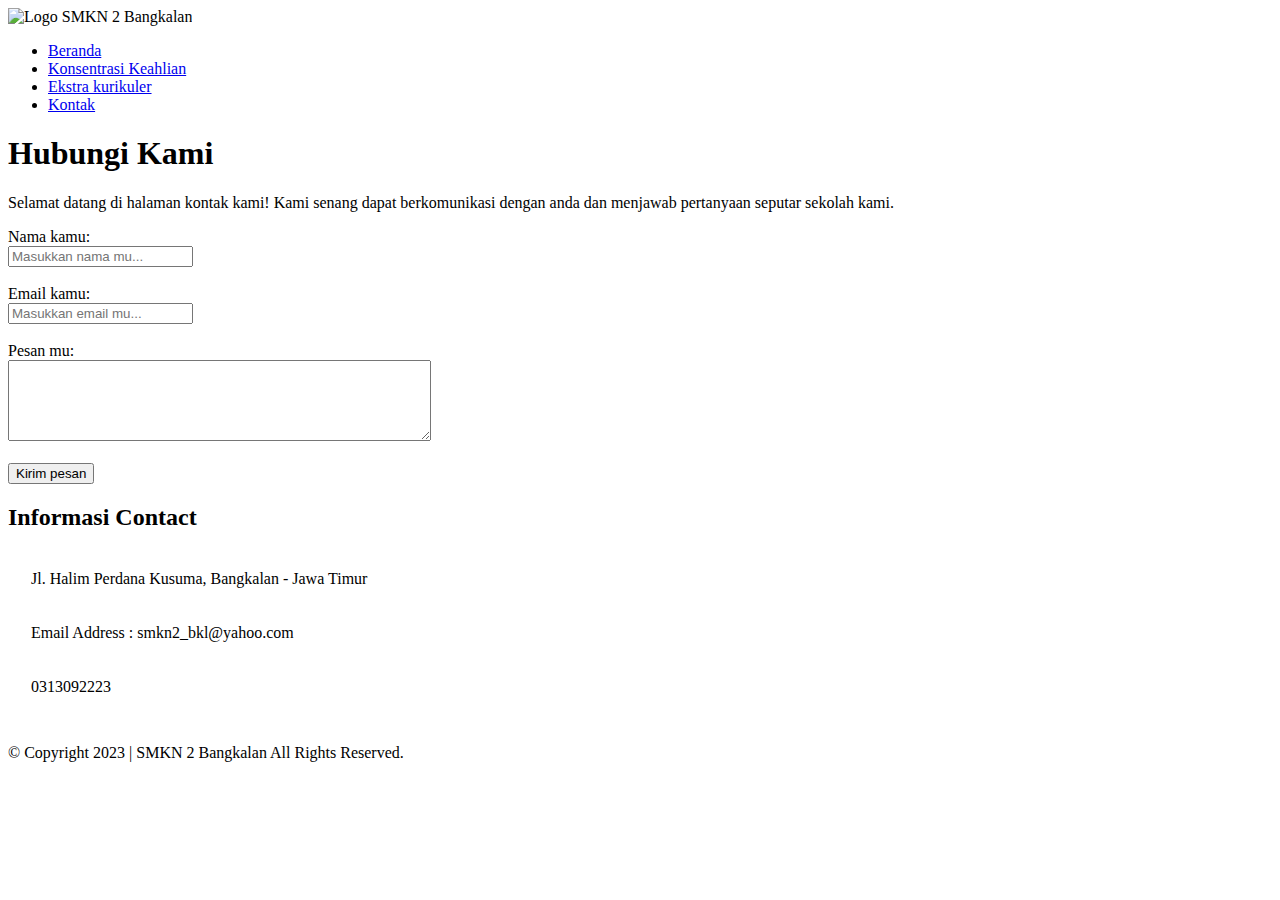
==== kontak.html @ 42707507 "Menambah beberapa file contact" ====
<!DOCTYPE html>
<html lang="en">
<head>
    <meta charset="UTF-8">
    <title>Contact SMKN 2 bangkalan</title>
    <link rel="stylesheet" href="kontakk.css">
</head>
<body>
    <nav>
        <img id="logo" src="logo_smk_hd-removebg-preview.png" alt="Logo SMKN 2 Bangkalan" title="SMK Negeri 2 Bangkalan" width="150px">
        <ul>
            <li><a href="#beranda">Beranda</a></li>
            <li><a href="#keahlian">Konsentrasi Keahlian</a></li>
            <li><a href="#ekskul">Ekstra kurikuler</a></li>
            <li><a href="kontak">Kontak</a></li>
        </ul>
    </nav>
    <main>
        <h1>Hubungi <span>Kami</span></h1>
        <p>Selamat datang di halaman kontak kami! Kami senang dapat berkomunikasi dengan anda dan menjawab pertanyaan seputar sekolah kami.</p>
        <div id="contact">
            <div id="form">
                <form action="mailto:craftkevin35@gmail.com" method="post" enctype="text/plain">
                    <label for="nama">Nama kamu:</label><br>
                    <input type="text" id="nama" placeholder="Masukkan nama mu..." required><br><br>

                    <label for="email">Email kamu:</label><br>
                    <input type="email" id="email" placeholder="Masukkan email mu..." required><br><br>

                    <label for="pesan">Pesan mu:</label><br>
                    <textarea name="pesan" id="pesan" cols="50" rows="5"></textarea><br><br>

                    <input type="submit" value="Kirim pesan" id="kirim">
                </form>
            </div>
            <div id="alamat">
                <h2>Informasi Contact</h2>
                <table>
                    <tr>
                        <th><svg xmlns="http://www.w3.org/2000/svg" height="1em" viewBox="0 0 384 512"><style>svg{fill:#ffffff}</style><path d="M215.7 499.2C267 435 384 279.4 384 192C384 86 298 0 192 0S0 86 0 192c0 87.4 117 243 168.3 307.2c12.3 15.3 35.1 15.3 47.4 0zM192 128a64 64 0 1 1 0 128 64 64 0 1 1 0-128z"/></svg></th>
                        <td><p>Jl. Halim Perdana Kusuma, Bangkalan - Jawa Timur</p></td>
                    </tr>
                    <tr>
                        <th><svg xmlns="http://www.w3.org/2000/svg" height="1em" viewBox="0 0 512 512"><style>svg{fill:#ffffff}</style><path d="M64 112c-8.8 0-16 7.2-16 16v22.1L220.5 291.7c20.7 17 50.4 17 71.1 0L464 150.1V128c0-8.8-7.2-16-16-16H64zM48 212.2V384c0 8.8 7.2 16 16 16H448c8.8 0 16-7.2 16-16V212.2L322 328.8c-38.4 31.5-93.7 31.5-132 0L48 212.2zM0 128C0 92.7 28.7 64 64 64H448c35.3 0 64 28.7 64 64V384c0 35.3-28.7 64-64 64H64c-35.3 0-64-28.7-64-64V128z"/></svg></th>
                        <td><p>Email Address : smkn2_bkl@yahoo.com</p></td>
                    </tr>
                    <tr>
                        <th><svg xmlns="http://www.w3.org/2000/svg" height="1em" viewBox="0 0 512 512"><style>svg{fill:#ffffff}</style><path d="M164.9 24.6c-7.7-18.6-28-28.5-47.4-23.2l-88 24C12.1 30.2 0 46 0 64C0 311.4 200.6 512 448 512c18 0 33.8-12.1 38.6-29.5l24-88c5.3-19.4-4.6-39.7-23.2-47.4l-96-40c-16.3-6.8-35.2-2.1-46.3 11.6L304.7 368C234.3 334.7 177.3 277.7 144 207.3L193.3 167c13.7-11.2 18.4-30 11.6-46.3l-40-96z"/></svg></th>
                        <td><p>0313092223</p></td>
                    </tr>
                </table>
            </div>
        </div>
    </main>
    <footer>
        <div id="sosmed">
            <a href="https://web.facebook.com/smkn2bkln/"><svg xmlns="http://www.w3.org/2000/svg" height="25px" viewBox="0 0 512 512"><style>svg{fill:#ffffff}</style><path d="M504 256C504 119 393 8 256 8S8 119 8 256c0 123.78 90.69 226.38 209.25 245V327.69h-63V256h63v-54.64c0-62.15 37-96.48 93.67-96.48 27.14 0 55.52 4.84 55.52 4.84v61h-31.28c-30.8 0-40.41 19.12-40.41 38.73V256h68.78l-11 71.69h-57.78V501C413.31 482.38 504 379.78 504 256z"/></svg></a>
            <a href="https://www.instagram.com/smkn2_bangkalan/"><svg xmlns="http://www.w3.org/2000/svg" height="25px" viewBox="0 0 448 512"><style>svg{fill:#ffffff}</style><path d="M224.1 141c-63.6 0-114.9 51.3-114.9 114.9s51.3 114.9 114.9 114.9S339 319.5 339 255.9 287.7 141 224.1 141zm0 189.6c-41.1 0-74.7-33.5-74.7-74.7s33.5-74.7 74.7-74.7 74.7 33.5 74.7 74.7-33.6 74.7-74.7 74.7zm146.4-194.3c0 14.9-12 26.8-26.8 26.8-14.9 0-26.8-12-26.8-26.8s12-26.8 26.8-26.8 26.8 12 26.8 26.8zm76.1 27.2c-1.7-35.9-9.9-67.7-36.2-93.9-26.2-26.2-58-34.4-93.9-36.2-37-2.1-147.9-2.1-184.9 0-35.8 1.7-67.6 9.9-93.9 36.1s-34.4 58-36.2 93.9c-2.1 37-2.1 147.9 0 184.9 1.7 35.9 9.9 67.7 36.2 93.9s58 34.4 93.9 36.2c37 2.1 147.9 2.1 184.9 0 35.9-1.7 67.7-9.9 93.9-36.2 26.2-26.2 34.4-58 36.2-93.9 2.1-37 2.1-147.8 0-184.8zM398.8 388c-7.8 19.6-22.9 34.7-42.6 42.6-29.5 11.7-99.5 9-132.1 9s-102.7 2.6-132.1-9c-19.6-7.8-34.7-22.9-42.6-42.6-11.7-29.5-9-99.5-9-132.1s-2.6-102.7 9-132.1c7.8-19.6 22.9-34.7 42.6-42.6 29.5-11.7 99.5-9 132.1-9s102.7-2.6 132.1 9c19.6 7.8 34.7 22.9 42.6 42.6 11.7 29.5 9 99.5 9 132.1s2.7 102.7-9 132.1z"/></svg></a>
            <a href="https://www.youtube.com/channel/UCYpbJ6dTs7FDQRcQGyRxcgg"><svg xmlns="http://www.w3.org/2000/svg" height="25px" viewBox="0 0 576 512"><style>svg{fill:#ffffff}</style><path d="M549.655 124.083c-6.281-23.65-24.787-42.276-48.284-48.597C458.781 64 288 64 288 64S117.22 64 74.629 75.486c-23.497 6.322-42.003 24.947-48.284 48.597-11.412 42.867-11.412 132.305-11.412 132.305s0 89.438 11.412 132.305c6.281 23.65 24.787 41.5 48.284 47.821C117.22 448 288 448 288 448s170.78 0 213.371-11.486c23.497-6.321 42.003-24.171 48.284-47.821 11.412-42.867 11.412-132.305 11.412-132.305s0-89.438-11.412-132.305zm-317.51 213.508V175.185l142.739 81.205-142.739 81.201z"/></svg></a>
            <a href="https://wa.me/+6281234280648"><svg xmlns="http://www.w3.org/2000/svg" height="25px" viewBox="0 0 448 512"><style>svg{fill:#ffffff}</style><path d="M380.9 97.1C339 55.1 283.2 32 223.9 32c-122.4 0-222 99.6-222 222 0 39.1 10.2 77.3 29.6 111L0 480l117.7-30.9c32.4 17.7 68.9 27 106.1 27h.1c122.3 0 224.1-99.6 224.1-222 0-59.3-25.2-115-67.1-157zm-157 341.6c-33.2 0-65.7-8.9-94-25.7l-6.7-4-69.8 18.3L72 359.2l-4.4-7c-18.5-29.4-28.2-63.3-28.2-98.2 0-101.7 82.8-184.5 184.6-184.5 49.3 0 95.6 19.2 130.4 54.1 34.8 34.9 56.2 81.2 56.1 130.5 0 101.8-84.9 184.6-186.6 184.6zm101.2-138.2c-5.5-2.8-32.8-16.2-37.9-18-5.1-1.9-8.8-2.8-12.5 2.8-3.7 5.6-14.3 18-17.6 21.8-3.2 3.7-6.5 4.2-12 1.4-32.6-16.3-54-29.1-75.5-66-5.7-9.8 5.7-9.1 16.3-30.3 1.8-3.7.9-6.9-.5-9.7-1.4-2.8-12.5-30.1-17.1-41.2-4.5-10.8-9.1-9.3-12.5-9.5-3.2-.2-6.9-.2-10.6-.2-3.7 0-9.7 1.4-14.8 6.9-5.1 5.6-19.4 19-19.4 46.3 0 27.3 19.9 53.7 22.6 57.4 2.8 3.7 39.1 59.7 94.8 83.8 35.2 15.2 49 16.5 66.6 13.9 10.7-1.6 32.8-13.4 37.4-26.4 4.6-13 4.6-24.1 3.2-26.4-1.3-2.5-5-3.9-10.5-6.6z"/></svg></a>
        </div>
        &copy; Copyright 2023 | SMKN 2 Bangkalan All Rights Reserved.
    </footer>
</body>
</html>
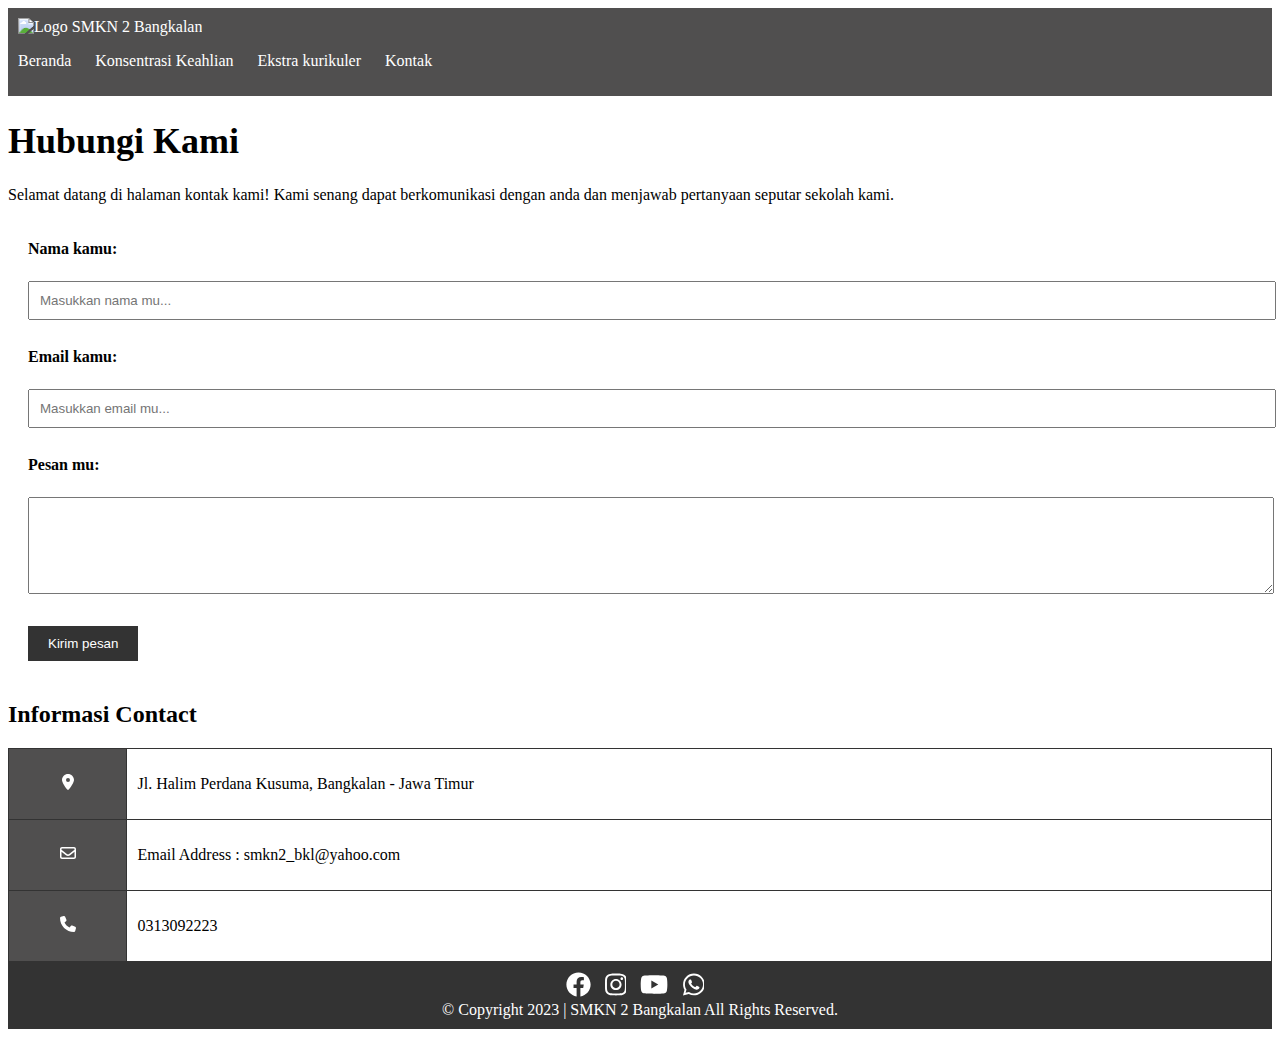
==== commit c6d5b8d4: "menyambungkan css" ====
--- a/kontak.html
+++ b/kontak.html
@@ -3,7 +3,7 @@
 <head>
     <meta charset="UTF-8">
     <title>Contact SMKN 2 bangkalan</title>
-    <link rel="stylesheet" href="kontakk.css">
+    <link rel="stylesheet" href="kontak.css">
 </head>
 <body>
     <nav>
--- a/kontak.css
+++ b/kontak.css
@@ -0,0 +1,99 @@
+/* kontak.css */
+
+/* Style untuk navigasi */
+nav {
+    background-color: #504f4f;
+    color: #ffffff;
+    padding: 10px;
+  }
+  
+  nav ul {
+    list-style-type: none;
+    padding: 0;
+  }
+  
+  nav ul li {
+    display: inline;
+    margin-right: 20px;
+  }
+  
+  nav ul li a {
+    text-decoration: none;
+    color: #fff;
+  }
+  
+  /* Style untuk judul halaman */
+  h1 {
+    font-size: 36px;
+    color: #000000;
+  }
+  
+  /* Style untuk form kontak */
+  #form {
+    margin-bottom: 20px;
+    padding: 20px;
+    color: #000000;
+    font-weight: bolder;
+  }
+  
+  #form label {
+    display: block;
+    margin-bottom: 5px;
+  }
+  
+  #form input[type="text"],
+  #form input[type="email"],
+  #form textarea {
+    width: 100%;
+    padding: 10px;
+    margin-bottom: 10px;
+  }
+  
+  #form input[type="submit"] {
+    background-color: #333;
+    color: #fff;
+    padding: 10px 20px;
+    border: none;
+    cursor: pointer;
+  }
+#textarea {
+    color: white;
+    border-radius: 10px;
+    padding: 12px 20px;
+    background-color: aliceblue;
+    transition: outline 0.3s ease, color 0.3s ease;
+}
+
+  
+  /* Style untuk informasi kontak */
+  #alamat {
+    margin-top: 20px;
+  }
+  
+  #alamat table {
+    width: 100%;
+    border-collapse: collapse;
+  }
+  
+  #alamat th,
+  #alamat td {
+    padding: 10px;
+    border: 1px solid #333;
+  }
+  
+  #alamat th {
+    background-color:#504f4f;
+    color: #fff;
+  }
+  
+
+  footer {
+    background-color: #333;
+    color: #fff;
+    text-align: center;
+    padding: 10px;
+  }
+  
+  #sosmed a {
+    margin-right: 10px;
+  }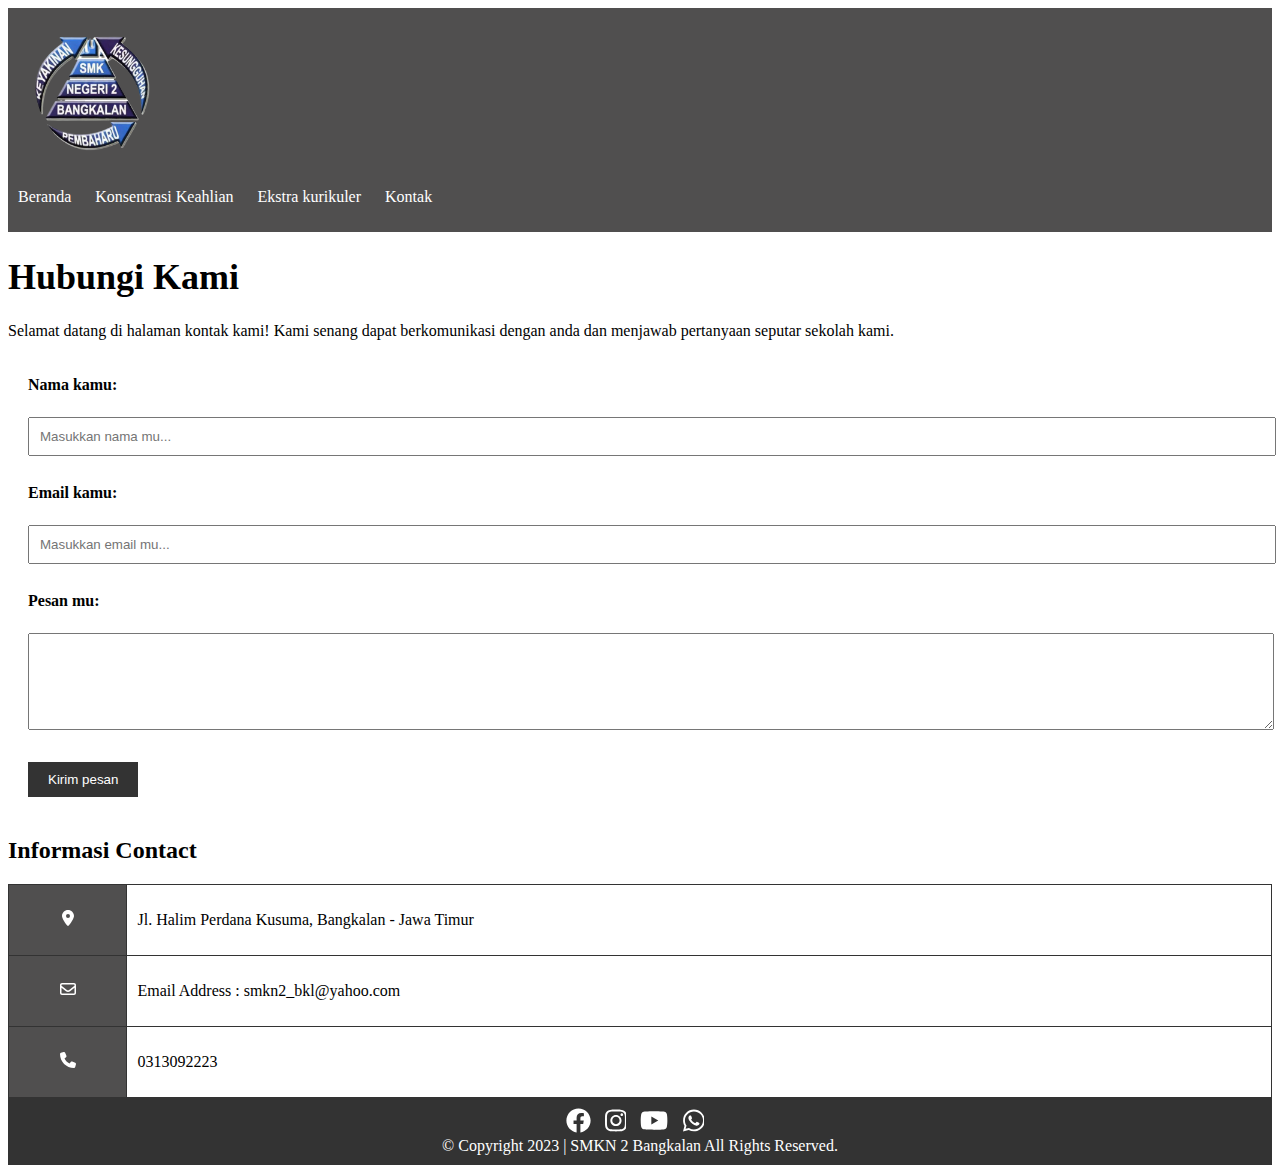
==== commit f1d28ac8: "menambahkan gambar logo smk pada image" ====
--- a/kontak.html
+++ b/kontak.html
@@ -7,7 +7,7 @@
 </head>
 <body>
     <nav>
-        <img id="logo" src="logo_smk_hd-removebg-preview.png" alt="Logo SMKN 2 Bangkalan" title="SMK Negeri 2 Bangkalan" width="150px">
+        <img id="logo" src="img/Logo smk png.png" alt="Logo SMKN 2 Bangkalan" title="SMK Negeri 2 Bangkalan" width="150px">
         <ul>
             <li><a href="#beranda">Beranda</a></li>
             <li><a href="#keahlian">Konsentrasi Keahlian</a></li>
